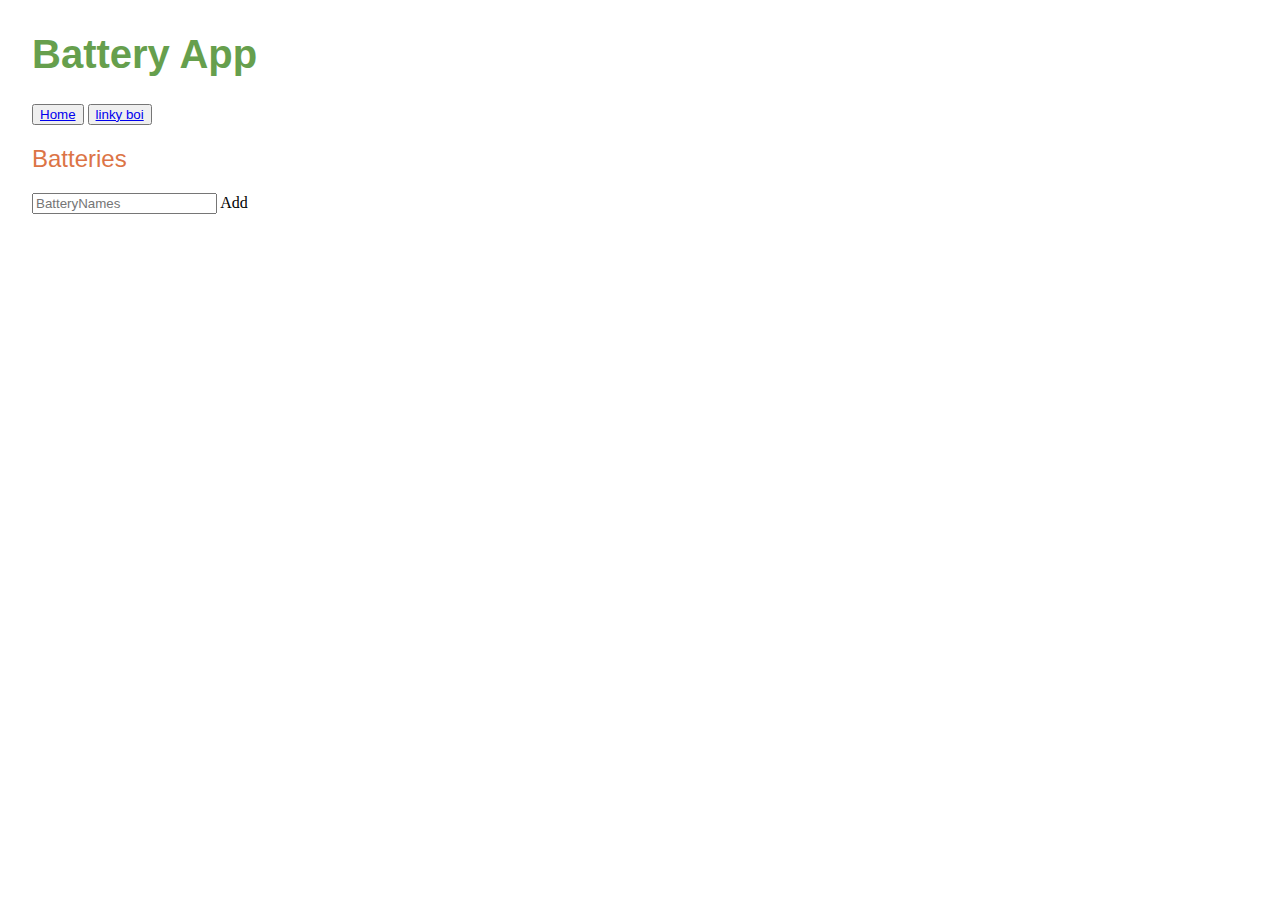
==== Batteries.html @ ac7ef18d "woot" ====
<!DOCTYPE html> 
<html>
<head> 
  <title>Batteries</title>
	<meta charset = "utf-8"/>
	<link rel = "stylesheet" type = "text/css" href = "styles.css">
</head>

<body> 
  <div class = "header">
    <h1>Battery App </h1>   
    <button type = "button"><a href="index.html">  Home </a></button>
    <button type = "button"><a href="Batteries.html"> linky boi </a></button>
  </div>
  <div class = "BatteryContainers"> 
    <h2> Batteries </h2> 
    <input type = "text" id = "BatteryInput" placeholder = "BatteryNames">
    <span onclick = "newElement()" class = "addBtn"> Add </span>
    <ul id = "BatteryUL">
    </ul>
  </div>
</body>
---- styles.css ----
h1 {
  color: #669F4D;
  font-family: Arial, Helvetica, sans-serif;
  font-size: 250%;
}
h2, h3 {
  color: #DC7446;
  font-family: Arial, Helvetica, sans-serif;
  font-weight: lighter;
}
body {
  margin: 2em;
}
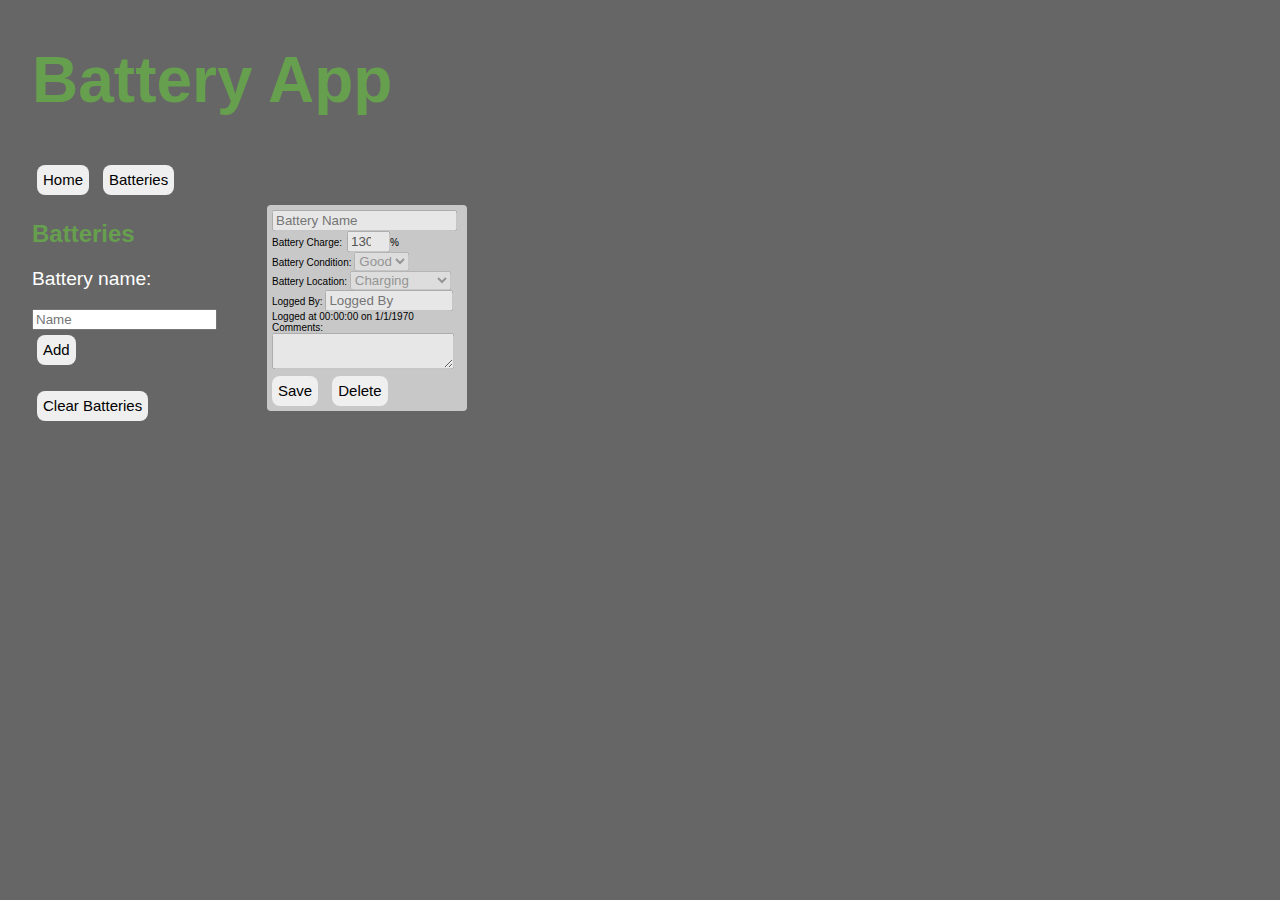
==== commit fdb91fcc: "Add files via upload" ====
--- a/Batteries.html
+++ b/Batteries.html
@@ -1,22 +1,52 @@
-<!DOCTYPE html> 
-<html>
-<head> 
-  <title>Batteries</title>
-	<meta charset = "utf-8"/>
-	<link rel = "stylesheet" type = "text/css" href = "styles.css">
-</head>
-
-<body> 
-  <div class = "header">
-    <h1>Battery App </h1>   
-    <button type = "button"><a href="index.html">  Home </a></button>
-    <button type = "button"><a href="Batteries.html"> linky boi </a></button>
-  </div>
-  <div class = "BatteryContainers"> 
-    <h2> Batteries </h2> 
-    <input type = "text" id = "BatteryInput" placeholder = "BatteryNames">
-    <span onclick = "newElement()" class = "addBtn"> Add </span>
-    <ul id = "BatteryUL">
-    </ul>
-  </div>
-</body>
+<!DOCTYPE html> 
+<html>
+<head> 
+  <title>Batteries</title>
+    <meta charset = "utf-8"/>
+    <link rel = "stylesheet" type = "text/css" href = "styles.css">
+</head>
+
+<body> 
+    <div class = "header">
+        <h1>Battery App </h1>   
+        <a href="index.html"><button type = "button"> Home </button></a>
+        <a href="Batteries.html"><button type = "button"> Batteries </button></a>
+    </div>
+    <div class = "BatteryContainers"> 
+    <h2> Batteries </h2> 
+    <p>Battery name: </p> 
+        <input type = "text" id = "BatteryInput" placeholder = "Name">
+        <button onclick = "newElement()" class = "addBtn"><span> Add </span></button>
+    <ul id = "BatteryUL">
+    </ul>
+	<button onclick = "clearAllBatteries()">Clear Batteries</button>
+    </div>
+	<div id = "BatteryInfo">
+		<input type="text" id="batteryName" value="" placeholder="Battery Name" disabled style="margin-top:5px;margin-left:5px;">
+		<div class="InfoText" style="margin-left:5px;">
+			Battery Charge:<input type="number" id="batteryPercent" value="130" min="0" max="130" disabled style="margin-left:5px;width:35px;">%<br>
+			Battery Condition:
+			<select id = "batteryCondition" disabled>
+				<option value="good">Good</option>
+				<option value="fair">Fair</option>
+				<option value="bad">Bad</option>
+			</select><br>
+			Battery Location:
+			<select id = "batteryLocation" disabled>
+				<option value="charging">Charging</option>
+				<option value="notCharging">Not Charging</option>
+				<option value="onRobot">On Robot</option>
+				<option value="inUse">Other</option>
+			</select><br>
+			Logged By:
+			<input type="text" id="batteryHandler" value="" placeholder="Logged By" disabled style="width:120px;"><br>
+			Logged at <span id="batteryUpdated">00:00:00 on 1/1/1970</span><br>
+			Comments:
+			<textarea id="batteryComments" disabled></textarea>
+		</div>
+			
+		<button onclick="batteryList[batteryOpened].save()">Save</button>
+		<button onclick="batteryList[batteryOpened].delete()">Delete</button>
+	</div>
+  <script src=".\batteriesJS.js"><!--Moved script to an outside file--></script>
+</body>--- a/styles.css
+++ b/styles.css
@@ -1,13 +1,94 @@
+.addBtn {
+	font-color:#666666;
+}
+.collectedData {
+	background: #eeeeee;
+	font-size: 18px;
+	color: #000000;
+	width: 15%;
+	border-radius: 5px;
+	padding: 10px;
+	margin: 10px;
+}
+.theBox { 
+	top: 0;
+	left: 0;
+	height: 20px;
+	width: 25px;
+	background-color: #eee;
+	display: inline;
+}
+.editBoxes {
+	font-size: 20px;
+}
 h1 {
-  color: #669F4D;
-  font-family: Arial, Helvetica, sans-serif;
-  font-size: 250%;
+	color: #669F4D;
+	font-family: Arial, Helvetica, sans-serif;
+	font-size: 400%;
 }
-h2, h3 {
-  color: #DC7446;
-  font-family: Arial, Helvetica, sans-serif;
-  font-weight: lighter;
+h2 {
+	color: #669F4D;
+	font-family: Arial, Helvetica, sans-serif; 
 }
+h3 {
+	color: #DC7446;
+	font-family: Arial, Helvetica, sans-serif;
+	font-weight: lighter;
+}
+p {
+	color: #ffffff; 
+	font-family: Arial, Helvetica, sans-serif; 
+	font-size: 120%;
+}
+ul li {
+	cursor: pointer; 
+	background: #eeeeee;
+	font-size: 18px; 
+	width: 75%;
+	list-style-type: none;
+	border-radius: 5px;
+	padding: 10px;
+	margin: 10px;
+ }
 body {
-  margin: 2em;
+	margin: 2em;
+	background-image: url(http://i65.tinypic.com/34dosit_th.png);
+	background-repeat: no-repeat;
+	background-position: center center;
+	background-attachment: fixed;
+	background-color:#666666;
 }
+button {
+	border-radius:8px;
+	height: 30px;
+	font-size: 15px;
+	border: none;
+	margin: 5px;
+}
+
+#BatteryInfo {
+	float:left;
+	border-radius:4px;
+	width: 200px;
+	border: none;
+	margin: 5px;
+	background-color: rgb(200,200,200);
+}
+
+.extraText{
+	font-size: 14px;
+	border-radius:5px;
+	padding:2px;
+}
+
+.BatteryContainers{
+	float:left;
+	margin-right:30px;
+	width:200px;
+}
+.InfoText{
+	color: rgb(0,0,0); 
+	font-size: 10px;
+	font-family: Arial, Helvetica, sans-serif;
+}
+
